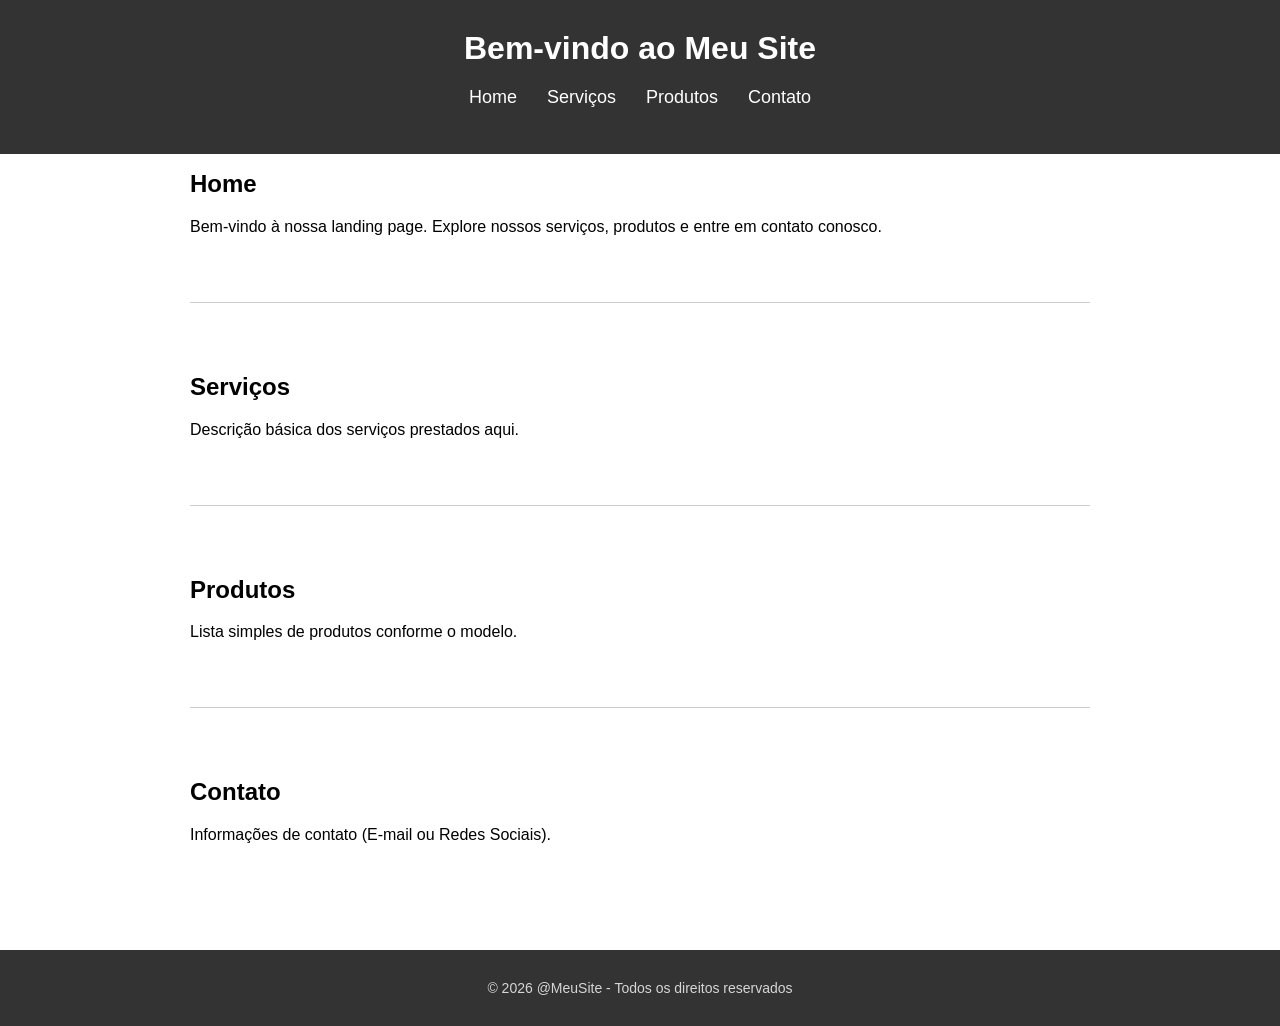
==== Bem Vindo ao Meu Site/index.html @ 6699807c "Primeira Versão - Bem vindo ao meu site" ====
<!DOCTYPE html>
<html lang="pt-br">
<head>
    <meta charset="UTF-8">
    <title>Meu Site</title>
    <link rel="stylesheet" href="src/css/style.css">
</head>
<body>

    <!-- Header -->
     <div class="fixed">
    <header class="faixa-escura">
        <h1>Bem-vindo ao Meu Site</h1>
        <nav>
            <ul>
                <li><a href="#home">Home</a></li>
                <li><a href="#servicos">Serviços</a></li>
                <li><a href="#produtos">Produtos</a></li>
                <li><a href="#contato">Contato</a></li>
            </ul>
        </nav>
    </header>
     </div>

    <!-- Conteúdo com os hr (linhas) -->
    <main class="conteudo">
        <section id="home">
            <h2>Home</h2>
            <p>Bem-vindo à nossa landing page. Explore nossos serviços, produtos e entre em contato conosco.</p>
        </section>
        
        <hr>

        <section id="servicos">
            <h2>Serviços</h2>
            <p>Descrição básica dos serviços prestados aqui.</p>
        </section>

        <hr>

        <section id="produtos">
            <h2>Produtos</h2>
            <p>Lista simples de produtos conforme o modelo.</p>
        </section>

        <hr>

        <section id="contato">
            <h2>Contato</h2>
            <p>Informações de contato (E-mail ou Redes Sociais).</p>
        </section>
    </main>

    <!-- Footer -->
    <footer class="faixa-escura">
        <p>&copy; 2026 @MeuSite - Todos os direitos reservados</p>
    </footer>

</body>
</html>
---- Bem Vindo ao Meu Site/src/css/style.css ----
body {
    font-family: Arial, sans-serif;
    margin: 0;
    padding: 0;
    scroll-behavior: smooth;
}

/* Faixa escura para Header e Footer (Fiel ao modelo da foto) */
.faixa-escura {
    background-color: #333; /* Cor cinza escuro da TV */
    color: white;
    text-align: center;
    padding: 30px 0;
}

header h1 {
    margin: 0;
    font-size: 32px;
}

/* Menu do Header */
nav ul {
    list-style: none;
    padding: 0;
    display: flex;
    justify-content: center;
    margin-top: 20px;
}

nav li {
    margin: 0 15px;
}

nav a {
    color: white;
    text-decoration: none;
    font-size: 18px;
}

/* Área do texto */
.conteudo {
    max-width: 900px;
    margin: 0 auto;
    padding: 40px 20px;
    padding-top: 100px;
}

section {
    padding: 50px 0;
}


hr {
    border: 0;
    border-top: 1px solid #ccc;
    margin: 0 auto;
}


footer p {
    margin: 0;
    font-size: 14px;
    opacity: 0.8; 
}

.fixed {
    position: fixed;
    top: 0;
    left: 0;
    width: 100%;
    

}
html{
    scroll-behavior: smooth;
}
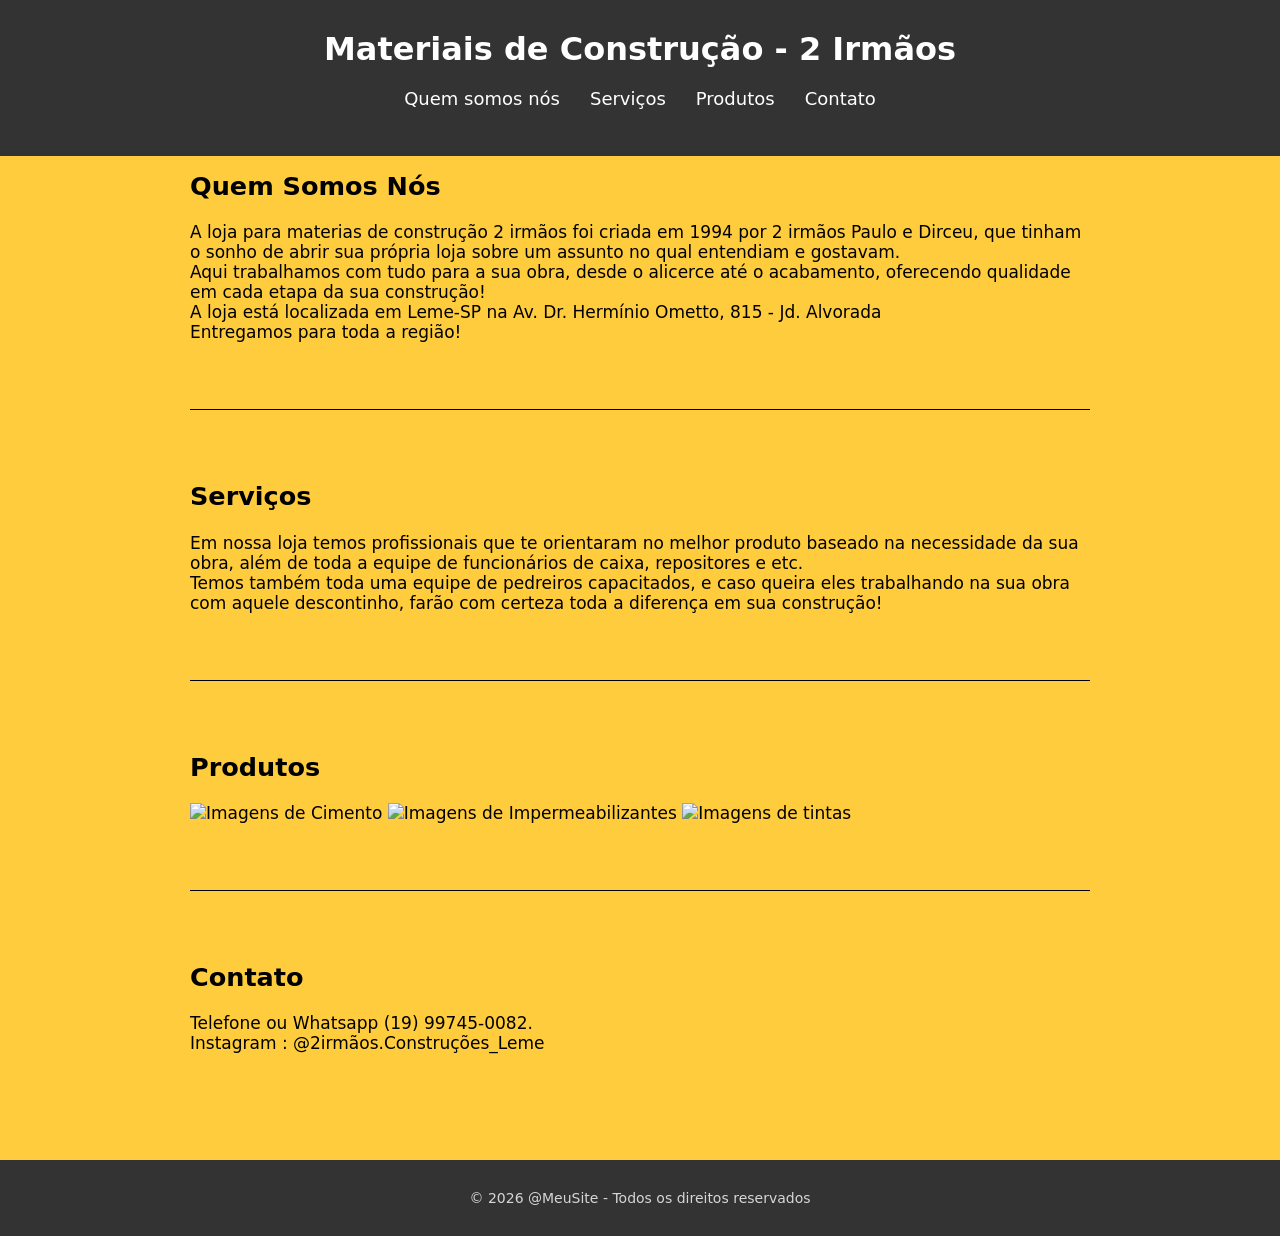
==== commit 006ea48c: "Terceira Versão" ====
--- a/Bem Vindo ao Meu Site/index.html
+++ b/Bem Vindo ao Meu Site/index.html
@@ -7,13 +7,12 @@
 </head>
 <body>
 
-    <!-- Header -->
      <div class="fixed">
     <header class="faixa-escura">
-        <h1>Bem-vindo ao Meu Site</h1>
+        <h1>Materiais de Construção - 2 Irmãos</h1>
         <nav>
             <ul>
-                <li><a href="#home">Home</a></li>
+                <li><a href="#home">Quem somos nós</a></li>
                 <li><a href="#servicos">Serviços</a></li>
                 <li><a href="#produtos">Produtos</a></li>
                 <li><a href="#contato">Contato</a></li>
@@ -22,36 +21,48 @@
     </header>
      </div>
 
-    <!-- Conteúdo com os hr (linhas) -->
     <main class="conteudo">
         <section id="home">
-            <h2>Home</h2>
-            <p>Bem-vindo à nossa landing page. Explore nossos serviços, produtos e entre em contato conosco.</p>
+            <h2>Quem Somos Nós</h2>
+            <p> A loja para materias de construção 2 irmãos foi criada em 1994 por 2 irmãos Paulo e Dirceu, que tinham o sonho de abrir sua própria loja sobre um assunto no qual entendiam e gostavam.<br>
+                Aqui trabalhamos com tudo para a sua obra, desde o alicerce até o acabamento, oferecendo qualidade em cada etapa da sua construção!<br>
+                A loja está localizada em Leme-SP na Av. Dr. Hermínio Ometto, 815 - Jd. Alvorada<br>
+                Entregamos para toda a região!    
+            </p>
         </section>
         
         <hr>
 
         <section id="servicos">
             <h2>Serviços</h2>
-            <p>Descrição básica dos serviços prestados aqui.</p>
+            <p>Em nossa loja temos profissionais que te orientaram no melhor produto baseado na necessidade da sua obra, além de toda a equipe de funcionários de caixa, repositores e etc.<br>
+                Temos também toda uma equipe de pedreiros capacitados, e caso queira eles trabalhando na sua obra com aquele descontinho, farão com certeza toda a diferença em sua construção!
+            
+            </p>
         </section>
 
         <hr>
 
         <section id="produtos">
             <h2>Produtos</h2>
-            <p>Lista simples de produtos conforme o modelo.</p>
+            <p>
+                <img src="https://images.tcdn.com.br/img/img_prod/1018104/BANNER_416X480_01.png" alt="Imagens de Cimento">
+                <img src="https://images.tcdn.com.br/img/img_prod/1018104/686d2596a843d_BANNER_416X480_02.png" alt="Imagens de Impermeabilizantes">
+                <img src="https://images.tcdn.com.br/img/img_prod/1018104/1748954933_3-tintas-e-acessorios.png" alt="Imagens de tintas">
+            </p>
         </section>
 
         <hr>
 
         <section id="contato">
             <h2>Contato</h2>
-            <p>Informações de contato (E-mail ou Redes Sociais).</p>
+            <p>Telefone ou Whatsapp (19) 99745-0082.<br>
+                Instagram : @2irmãos.Construções_Leme
+            </p>
         </section>
     </main>
 
-    <!-- Footer -->
+
     <footer class="faixa-escura">
         <p>&copy; 2026 @MeuSite - Todos os direitos reservados</p>
     </footer>
--- a/Bem Vindo ao Meu Site/src/css/style.css
+++ b/Bem Vindo ao Meu Site/src/css/style.css
@@ -1,13 +1,15 @@
 body {
-    font-family: Arial, sans-serif;
+    font-size: 17px;
+    font-family: system-ui, -apple-system, BlinkMacSystemFont, 'Segoe UI', Roboto, Oxygen, Ubuntu, Cantarell, 'Open Sans', 'Helvetica Neue', sans-serif, sans-serif;
     margin: 0;
     padding: 0;
     scroll-behavior: smooth;
+    background-color: #FFCC3D;
 }
 
-/* Faixa escura para Header e Footer (Fiel ao modelo da foto) */
+
 .faixa-escura {
-    background-color: #333; /* Cor cinza escuro da TV */
+    background-color: #333; 
     color: white;
     text-align: center;
     padding: 30px 0;
@@ -18,7 +20,7 @@
     font-size: 32px;
 }
 
-/* Menu do Header */
+
 nav ul {
     list-style: none;
     padding: 0;
@@ -37,7 +39,7 @@
     font-size: 18px;
 }
 
-/* Área do texto */
+
 .conteudo {
     max-width: 900px;
     margin: 0 auto;
@@ -52,7 +54,7 @@
 
 hr {
     border: 0;
-    border-top: 1px solid #ccc;
+    border-top: 1px solid #000000;
     margin: 0 auto;
 }
 
@@ -73,4 +75,9 @@
 }
 html{
     scroll-behavior: smooth;
+}
+
+img{
+    width: 290px;
+    height: 300px;
 }
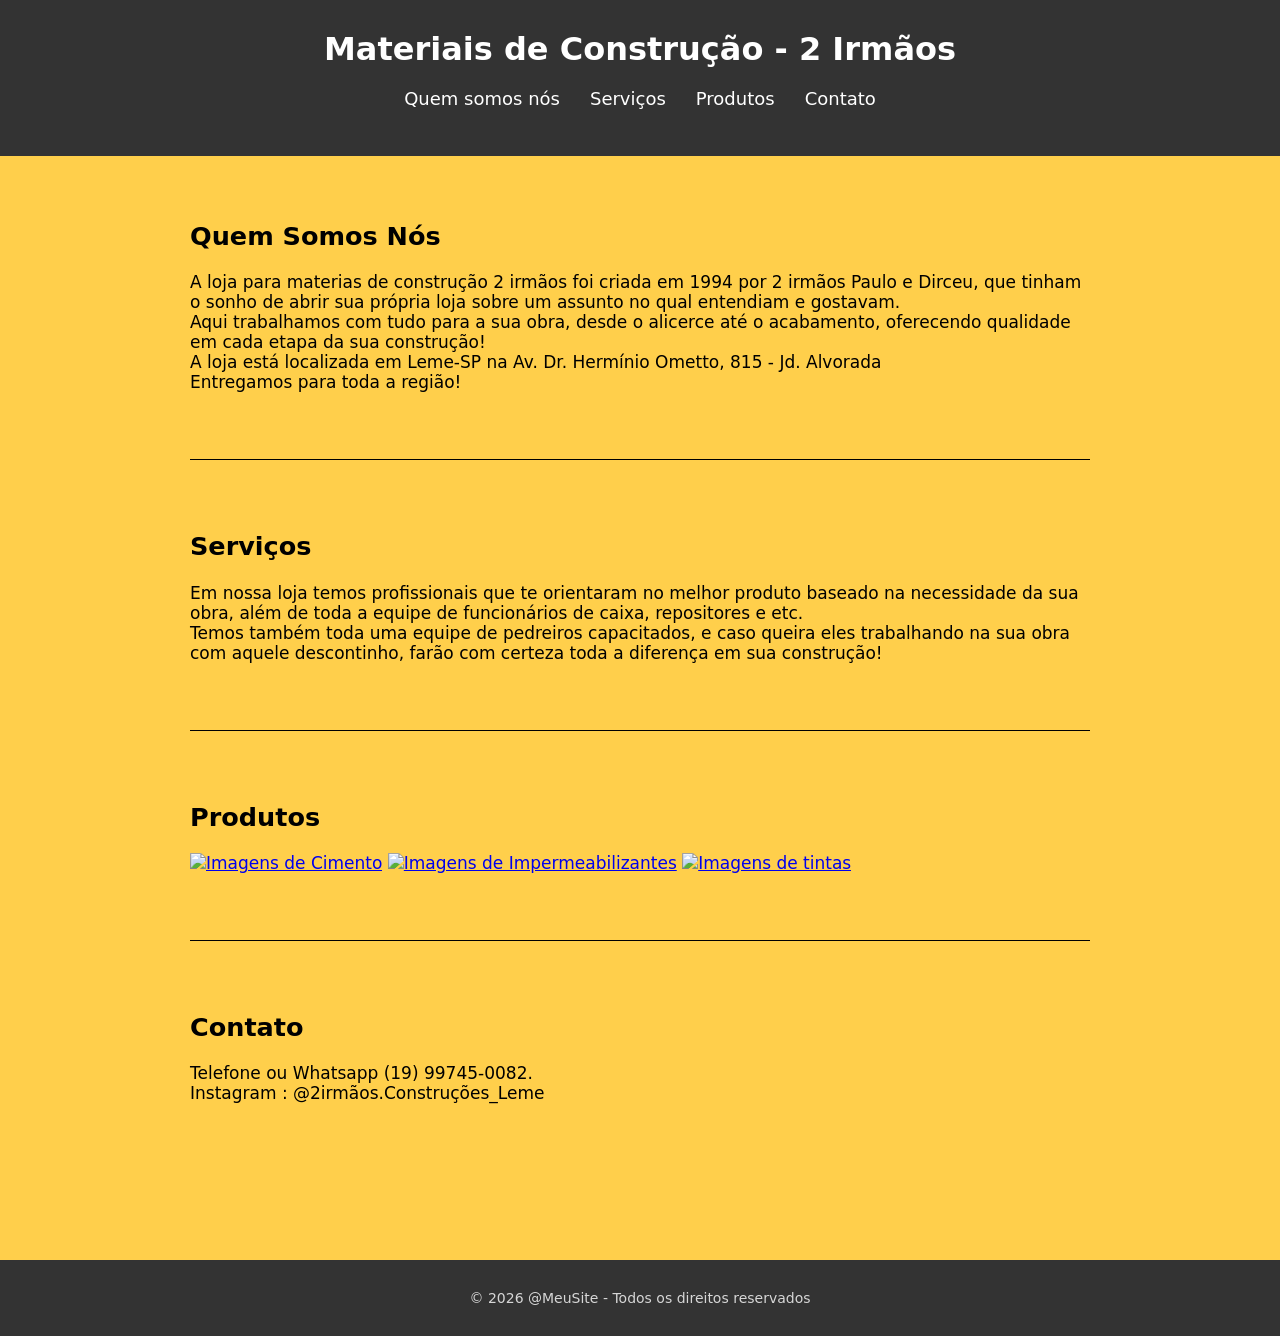
==== commit d66ee3dd: "Quarta Versao" ====
--- a/Bem Vindo ao Meu Site/index.html
+++ b/Bem Vindo ao Meu Site/index.html
@@ -12,7 +12,7 @@
         <h1>Materiais de Construção - 2 Irmãos</h1>
         <nav>
             <ul>
-                <li><a href="#home">Quem somos nós</a></li>
+                <li><a href="#home">Quem somos nós</a></li> 
                 <li><a href="#servicos">Serviços</a></li>
                 <li><a href="#produtos">Produtos</a></li>
                 <li><a href="#contato">Contato</a></li>
@@ -22,7 +22,7 @@
      </div>
 
     <main class="conteudo">
-        <section id="home">
+        <section id="home" class="borda">
             <h2>Quem Somos Nós</h2>
             <p> A loja para materias de construção 2 irmãos foi criada em 1994 por 2 irmãos Paulo e Dirceu, que tinham o sonho de abrir sua própria loja sobre um assunto no qual entendiam e gostavam.<br>
                 Aqui trabalhamos com tudo para a sua obra, desde o alicerce até o acabamento, oferecendo qualidade em cada etapa da sua construção!<br>
@@ -33,7 +33,7 @@
         
         <hr>
 
-        <section id="servicos">
+        <section id="servicos" class="borda">
             <h2>Serviços</h2>
             <p>Em nossa loja temos profissionais que te orientaram no melhor produto baseado na necessidade da sua obra, além de toda a equipe de funcionários de caixa, repositores e etc.<br>
                 Temos também toda uma equipe de pedreiros capacitados, e caso queira eles trabalhando na sua obra com aquele descontinho, farão com certeza toda a diferença em sua construção!
@@ -43,18 +43,18 @@
 
         <hr>
 
-        <section id="produtos">
+        <section id="produtos" class="borda">
             <h2>Produtos</h2>
             <p>
-                <img src="https://images.tcdn.com.br/img/img_prod/1018104/BANNER_416X480_01.png" alt="Imagens de Cimento">
-                <img src="https://images.tcdn.com.br/img/img_prod/1018104/686d2596a843d_BANNER_416X480_02.png" alt="Imagens de Impermeabilizantes">
-                <img src="https://images.tcdn.com.br/img/img_prod/1018104/1748954933_3-tintas-e-acessorios.png" alt="Imagens de tintas">
+                <a  href="produtos.html"><img class="pr" src="https://images.tcdn.com.br/img/img_prod/1018104/BANNER_416X480_01.png" alt="Imagens de Cimento"></a>
+                <a  href="produtos.html"><img class="pr" src="https://images.tcdn.com.br/img/img_prod/1018104/686d2596a843d_BANNER_416X480_02.png" alt="Imagens de Impermeabilizantes"></a>
+                <a  href="produtos.html"><img class="pr" src="https://images.tcdn.com.br/img/img_prod/1018104/1748954933_3-tintas-e-acessorios.png" alt="Imagens de tintas"></a>
             </p>
         </section>
 
         <hr>
 
-        <section id="contato">
+        <section id="contato" class="borda">
             <h2>Contato</h2>
             <p>Telefone ou Whatsapp (19) 99745-0082.<br>
                 Instagram : @2irmãos.Construções_Leme
--- a/Bem Vindo ao Meu Site/src/css/style.css
+++ b/Bem Vindo ao Meu Site/src/css/style.css
@@ -4,7 +4,7 @@
     margin: 0;
     padding: 0;
     scroll-behavior: smooth;
-    background-color: #FFCC3D;
+    background-color: #ffcf4b;
 }
 
 
@@ -42,12 +42,12 @@
 
 .conteudo {
     max-width: 900px;
-    margin: 0 auto;
+    margin: 50px auto;
     padding: 40px 20px;
     padding-top: 100px;
 }
 
-section {
+.borda {
     padding: 50px 0;
 }
 
@@ -77,7 +77,19 @@
     scroll-behavior: smooth;
 }
 
-img{
+.pr{
     width: 290px;
     height: 300px;
+}
+
+#vendas{
+    max-width: 900px;
+    margin: 100px auto;
+    padding: 40px 200px;
+    padding-top: 100px;
+}
+
+.products{
+    width: 290px;
+    height: 350px;
 }
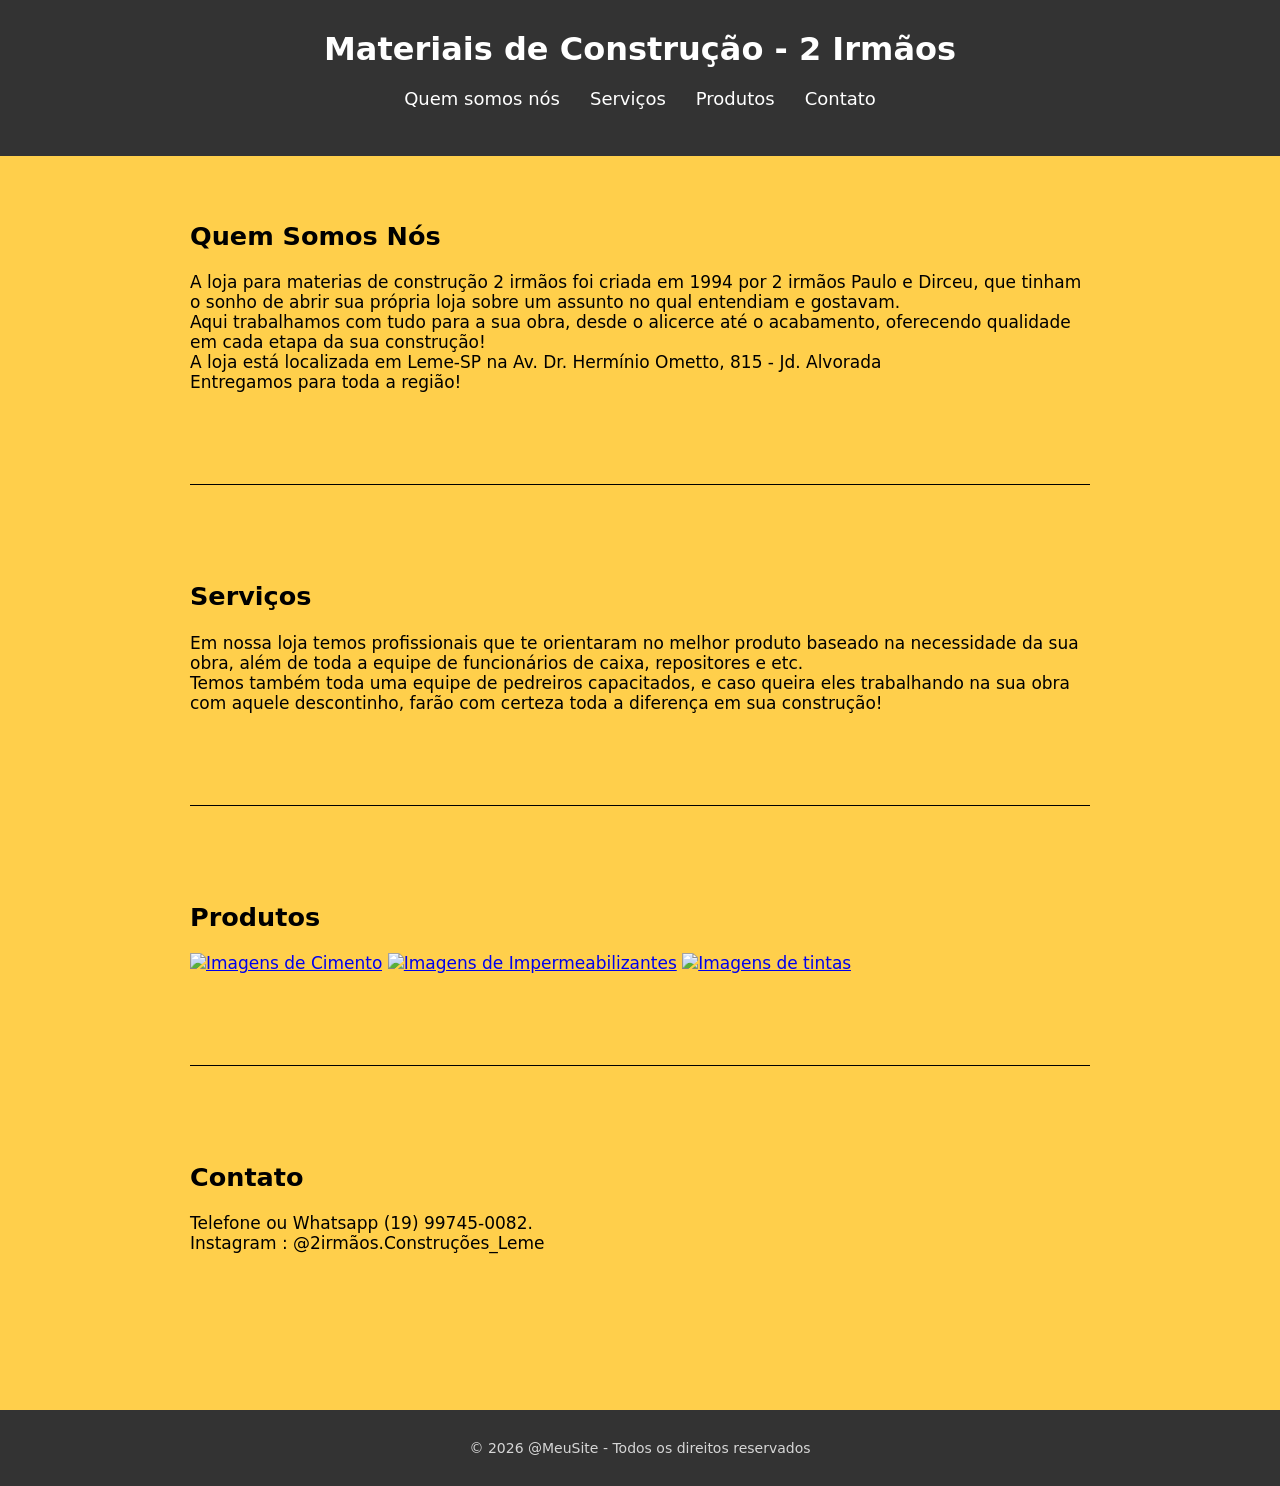
==== commit 99643661: "Add files via upload" ====
--- a/Bem Vindo ao Meu Site/index.html
+++ b/Bem Vindo ao Meu Site/index.html
@@ -12,14 +12,14 @@
         <h1>Materiais de Construção - 2 Irmãos</h1>
         <nav>
             <ul>
-                <li><a href="#home">Quem somos nós</a></li> 
-                <li><a href="#servicos">Serviços</a></li>
-                <li><a href="#produtos">Produtos</a></li>
+                <li><a href="index.html">Quem somos nós</a></li> 
+                <li><a href="#home">Serviços</a></li>
+                <li><a href="#servicos">Produtos</a></li>
                 <li><a href="#contato">Contato</a></li>
             </ul>
         </nav>
     </header>
-     </div>
+     </div> 
 
     <main class="conteudo">
         <section id="home" class="borda">
--- a/Bem Vindo ao Meu Site/src/css/style.css
+++ b/Bem Vindo ao Meu Site/src/css/style.css
@@ -55,7 +55,7 @@
 hr {
     border: 0;
     border-top: 1px solid #000000;
-    margin: 0 auto;
+    margin: 25px auto;
 }
 
 
@@ -75,6 +75,7 @@
 }
 html{
     scroll-behavior: smooth;
+    
 }
 
 .pr{
@@ -82,14 +83,39 @@
     height: 300px;
 }
 
-#vendas{
-    max-width: 900px;
-    margin: 100px auto;
-    padding: 40px 200px;
-    padding-top: 100px;
+#vendas {
+    max-width: 1100px;
+    margin: 10px auto;
+    padding: 10px 20px 40px;
 }
 
-.products{
-    width: 290px;
-    height: 350px;
+.products {
+    width: 250px;
+    height: 300px;
+    margin-bottom: 20px;
+}
+
+.lista-produtos {
+    display: flex;
+    justify-content: center;
+    align-items: center;
+    gap: 100px;
+    flex-wrap: wrap;
+}
+
+#argamassas {
+    font-size: 50px;
+    text-align: center;
+    margin-bottom: 70px;
+}
+
+#tintas {
+    font-size: 50px;
+    text-align: center;
+    margin-bottom: 70px;
+}
+
+.produto-tinta{
+    width: 250px;
+    height: 250px;
 }
